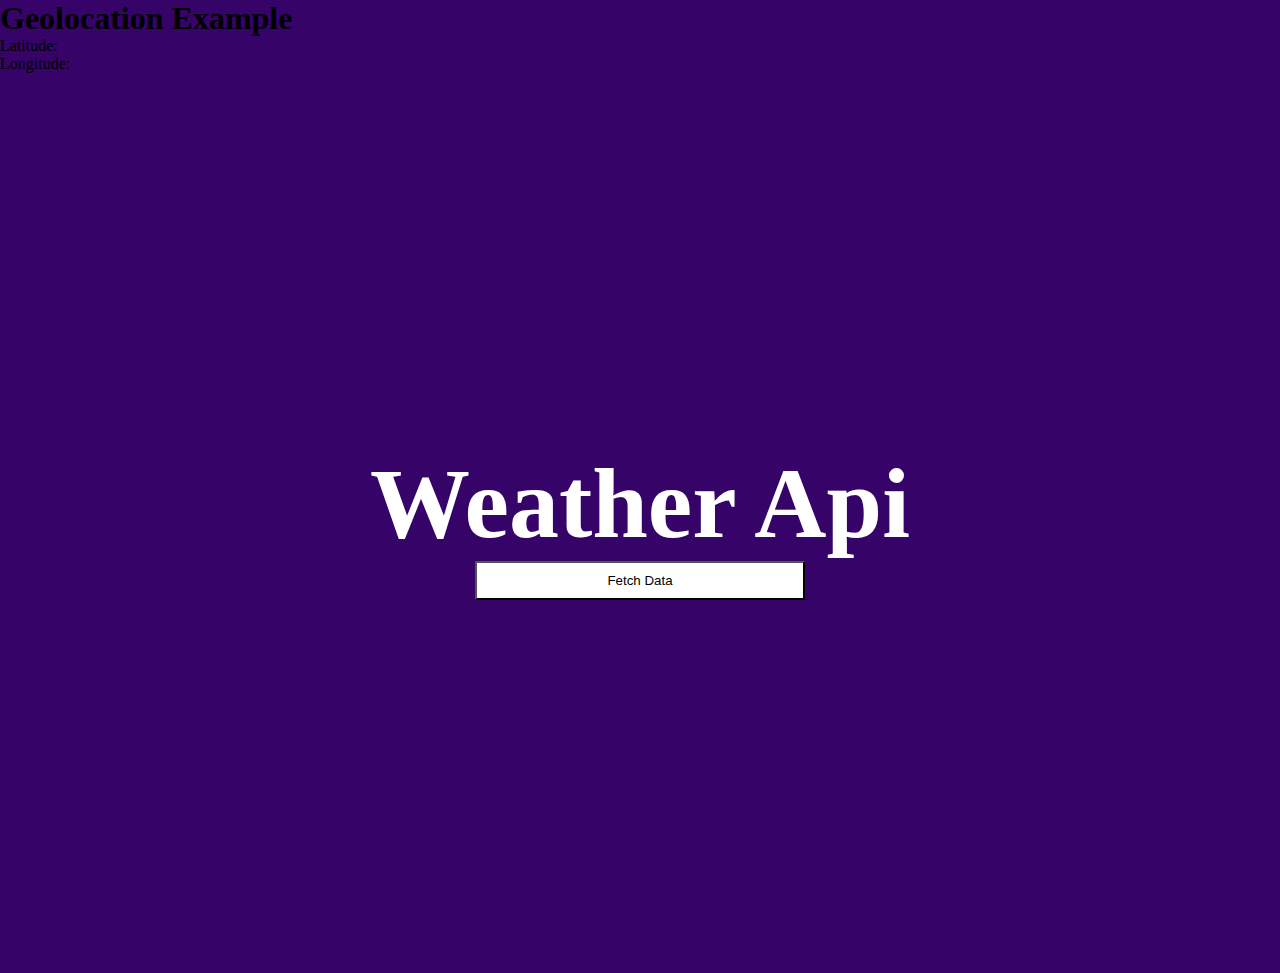
==== index.html @ f0aef848 "initial commit" ====
<!DOCTYPE html>
<html lang="en">
<head>
  <meta charset="UTF-8">
  <meta name="viewport" content="width=device-width, initial-scale=1.0">
  <title>Weather Detection</title>
  <link rel="stylesheet" href="./styles.css">
</head>
<body>
  <h1>Geolocation Example</h1>
  <p>Latitude: <span id="latitude"></span></p>
  <p>Longitude: <span id="longitude"></span></p>
  <div class="maintop">
    <div class="maincontent">
      <p>Weather Api</p>
      <button id="getLocationButton" >Fetch Data</button>
    </div>
  </div>
 
 <script src="./script.js"></script>
</body>
</html>
---- styles.css ----
*{
  padding: 0;
  margin: 0;
  background-color: #360369;

}

.maincontent{
display: flex;
flex-direction: column;
align-items: center;
}

.maincontent button{
  color: black;
  padding: 10px 130px;
  background-color: white;
}

.maincontent p{
  color: #FFF;
text-align: center;
font-family: Montserrat;
font-size: 100px;
font-style: normal;
font-weight: 700;
line-height: normal;
}

.maintop{
  height: 100vh;
display: flex;
justify-content: center;
align-items: center;
}
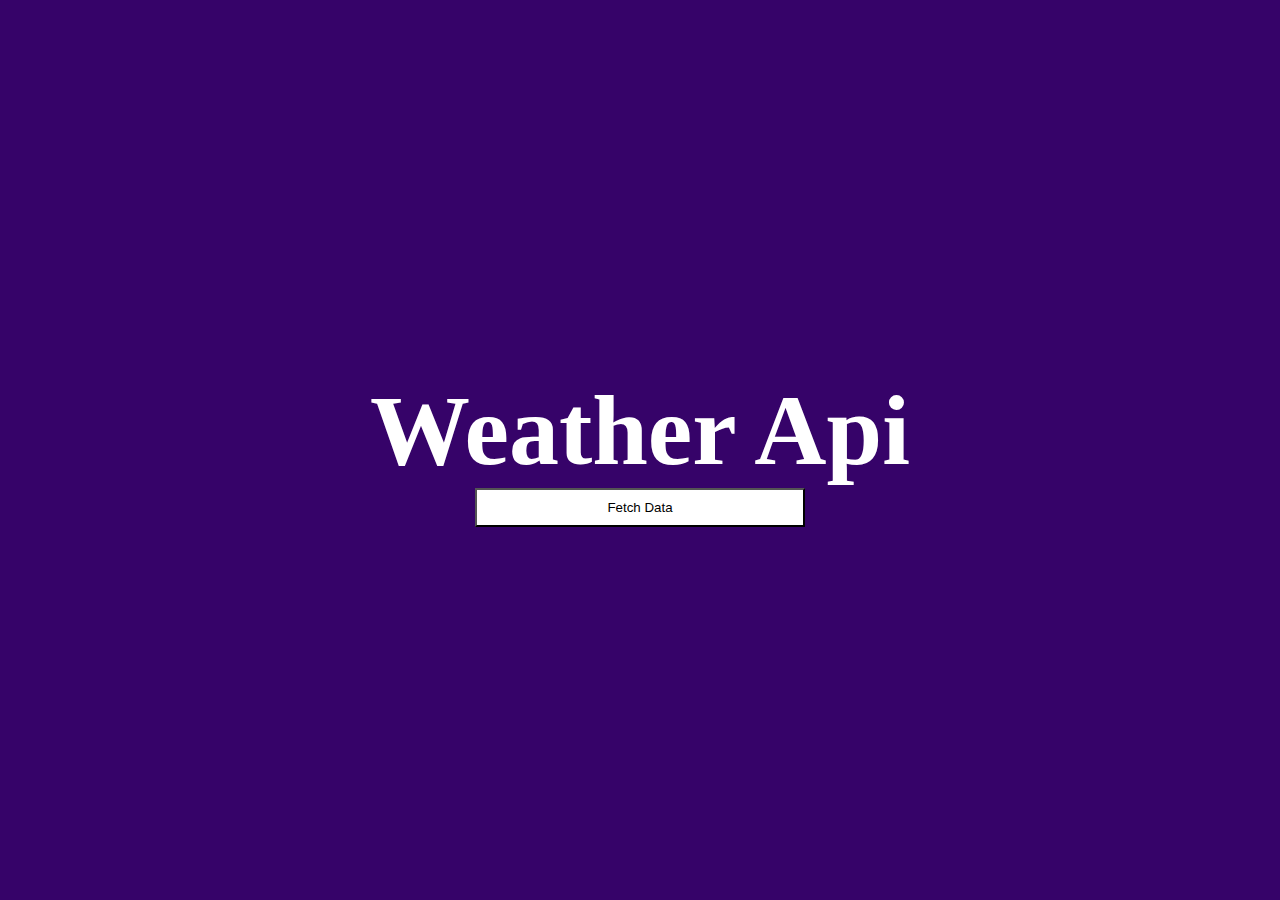
==== commit c65ac96b: "final commit" ====
--- a/index.html
+++ b/index.html
@@ -7,9 +7,6 @@
   <link rel="stylesheet" href="./styles.css">
 </head>
 <body>
-  <h1>Geolocation Example</h1>
-  <p>Latitude: <span id="latitude"></span></p>
-  <p>Longitude: <span id="longitude"></span></p>
   <div class="maintop">
     <div class="maincontent">
       <p>Weather Api</p>
--- a/styles.css
+++ b/styles.css
@@ -15,6 +15,7 @@
   color: black;
   padding: 10px 130px;
   background-color: white;
+  cursor: pointer;
 }
 
 .maincontent p{
